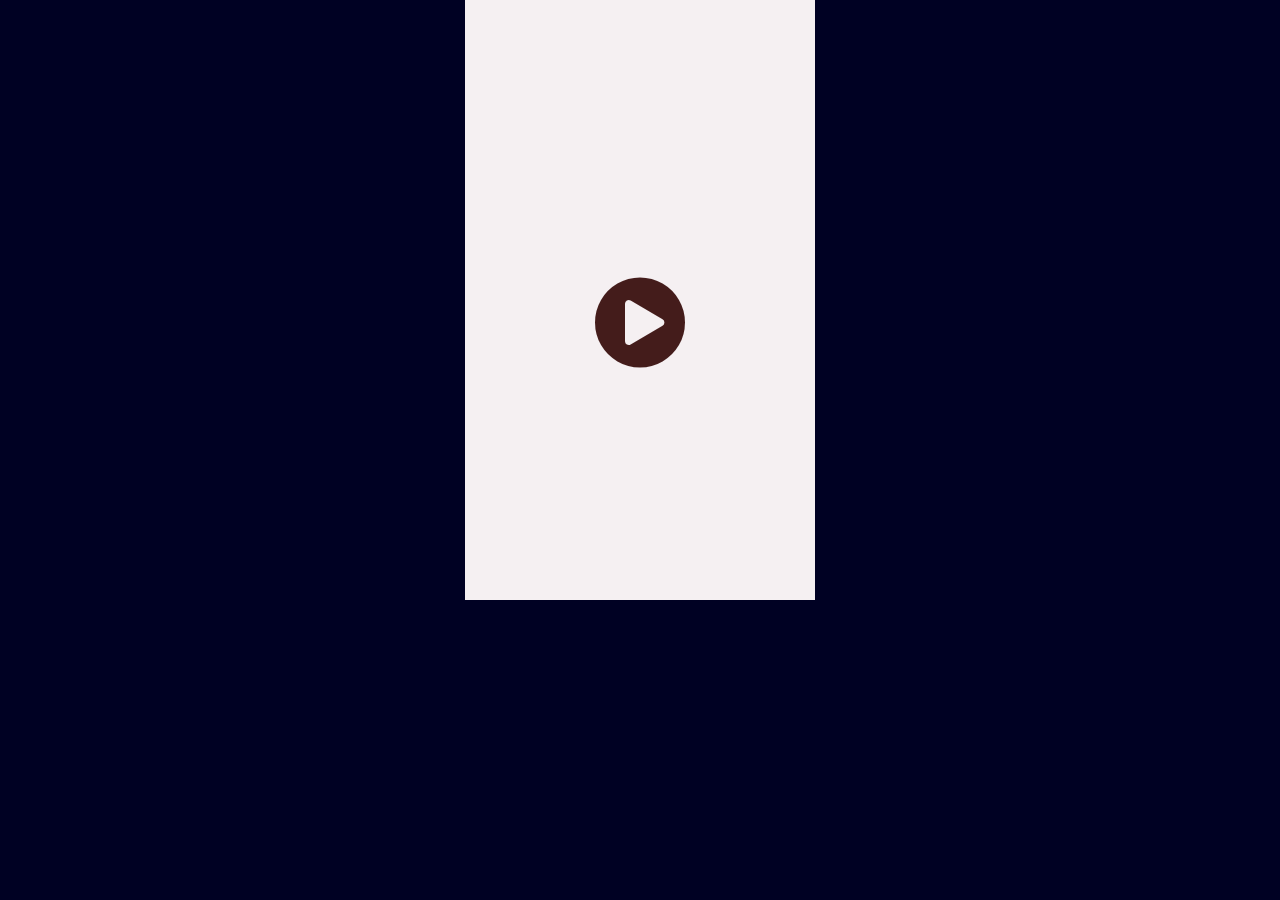
==== game/index.html @ 30ce5afe "Ultima Actualizacion" ====
<!DOCTYPE html>
<html>
  <head>
    <meta charset="utf-8">
    <title></title>
    <link rel="stylesheet" href="css/style.css">
    <link rel="stylesheet" href="https://maxcdn.bootstrapcdn.com/font-awesome/4.7.0/css/font-awesome.min.css" >
  </head>
  <body>

    <div id="track">

      <div class="dividers-first">
        <div class="divider one">
          <div class="line"></div>
          <div class="line"></div>
          <div class="line"></div>
          <div class="line"></div>
          <div class="line"></div>
          <div class="line"></div>
        </div>
        <div class="divider two">
          <div class="line"></div>
          <div class="line"></div>
          <div class="line"></div>
          <div class="line"></div>
          <div class="line"></div>
          <div class="line"></div>
        </div>
      </div>
      <div class="dividers-second">
        <div class="divider one">
          <div class="line"></div>
          <div class="line"></div>
          <div class="line"></div>
          <div class="line"></div>
          <div class="line"></div>
          <div class="line"></div>
        </div>
        <div class="divider two">
          <div class="line"></div>
          <div class="line"></div>
          <div class="line"></div>
          <div class="line"></div>
          <div class="line"></div>
          <div class="line"></div>
        </div>
      </div>
      <div id="myCar">
        <img src="img/myCar.png">
      </div>

      <div id="first-row-to-avoid">
        <div id="carToAvoid1"><img src="img/car-to-avoid.gif" ></div>
        <div id="carToAvoid2"><img src="img/car-to-avoid.gif" ></div>
        <div id="carToAvoid3"><img src="img/car-to-avoid.gif" ></div>
     </div>

     <div id="second-row-to-avoid">
       <div id="carToAvoid1"><img src="img/car-to-avoid.gif" ></div>
       <div id="carToAvoid2"><img src="img/car-to-avoid.gif" ></div>
       <div id="carToAvoid3"><img src="img/car-to-avoid.gif" ></div>
    </div>


      <i id="start-btn" class="fa fa-play-circle"></i>

      <div id='result'>
        <div id="score">SCORE</div>
        <i class="fa fa-repeat fa-5x"></i>
      </div>
    </div>

    <script src="js/jquery-3.2.1.min.js"></script>
    <script src="js/script.js"></script>

  </body>
</html>
---- game/css/style.css ----
body{
  margin:0;
  background-color: #000123;
}

/* track for car racing */
#track {
  width: 350px;
  height: 600px;
  margin: 0 auto;
  position: relative;
  background-color: #f5f0f2;
  overflow: hidden;
}
/* the divider lines */

.dividers-first{
  width: 100%;
  height: 100%;
  position: absolute;
  top: -115%;
}

.dividers-second{
  width: 100%;
  height: 100%;
  position: absolute;
  top: -210%;
}
.divider {
  width: 1.4285%;
  position: absolute;
  top: 0;
  height: 100%;
}
.divider .line{
  width: 100%;
  height: 12.5%;
  background-color: #fefffcc9;
  margin-top: 20px;
}
.one{
  left: 32.5555%;
}
.two{
  left: 65.5555%;
}

/* car to drive */
#myCar{
  width: 15.714%;
  height: 18.0%;
  position: absolute;
  bottom:-25%;
  left: 42.5%;
  transition: left 0.4s ease 0s;
}
#myCar img{
  width: 100%;
}

/* car to avoid */
#first-row-to-avoid{
  width: 100%;
  height: 18%;
  position: absolute;
  top: -22%;
  left: 0;
}
#second-row-to-avoid{
  width: 100%;
  height: 18%;
  position: absolute;
  top: -75%;
  left: 0;
}
#carToAvoid1, #carToAvoid2, #carToAvoid3 {
  width: 15.714%;
  height: 100%;
  position: absolute;
  overflow: visible;

}
#carToAvoid1{
  left: 8.0%;
  display: none;
}
#carToAvoid2{
  left: 41%;
}
#carToAvoid3{
  left: 75%;
  display: none;
}

#carToAvoid1 img, #carToAvoid2 img, #carToAvoid3 img{
  width: 100%;
}



/* start button */
#start-btn{
  width: 100px;
  height: 100px;
  border-radius: 100%;
  font-size: 105px;
  color: #441c1B;
  text-align: center;
  position: absolute;
  left: 0;
  right: 0;
  margin-left: auto;
  margin-right: auto;
  top: 45%;
  cursor: pointer;
  animation: 6s hover infinite;

}
@keyframes hover{
  0%{ color: #441c1B;
  }
  50%{  color: #a3a;
  }
}

/* score and restart button */
#result{
  position: absolute;
  left: 0;
  right: 0;
  margin-left: auto;
  margin-right: auto;
  margin-top: 250px;
  width: 170px;
  display: none;
}

#score{
  width: 100%;
  font: 44px/1.5 Sans;
  text-align: center;
}
#result i{
  margin-left: 50px;
  color: #FF7F20;
  margin-top: 70px;
  cursor: pointer;
}
#result i:hover{
  margin-left:53px;
  color: #dF5F00;
}
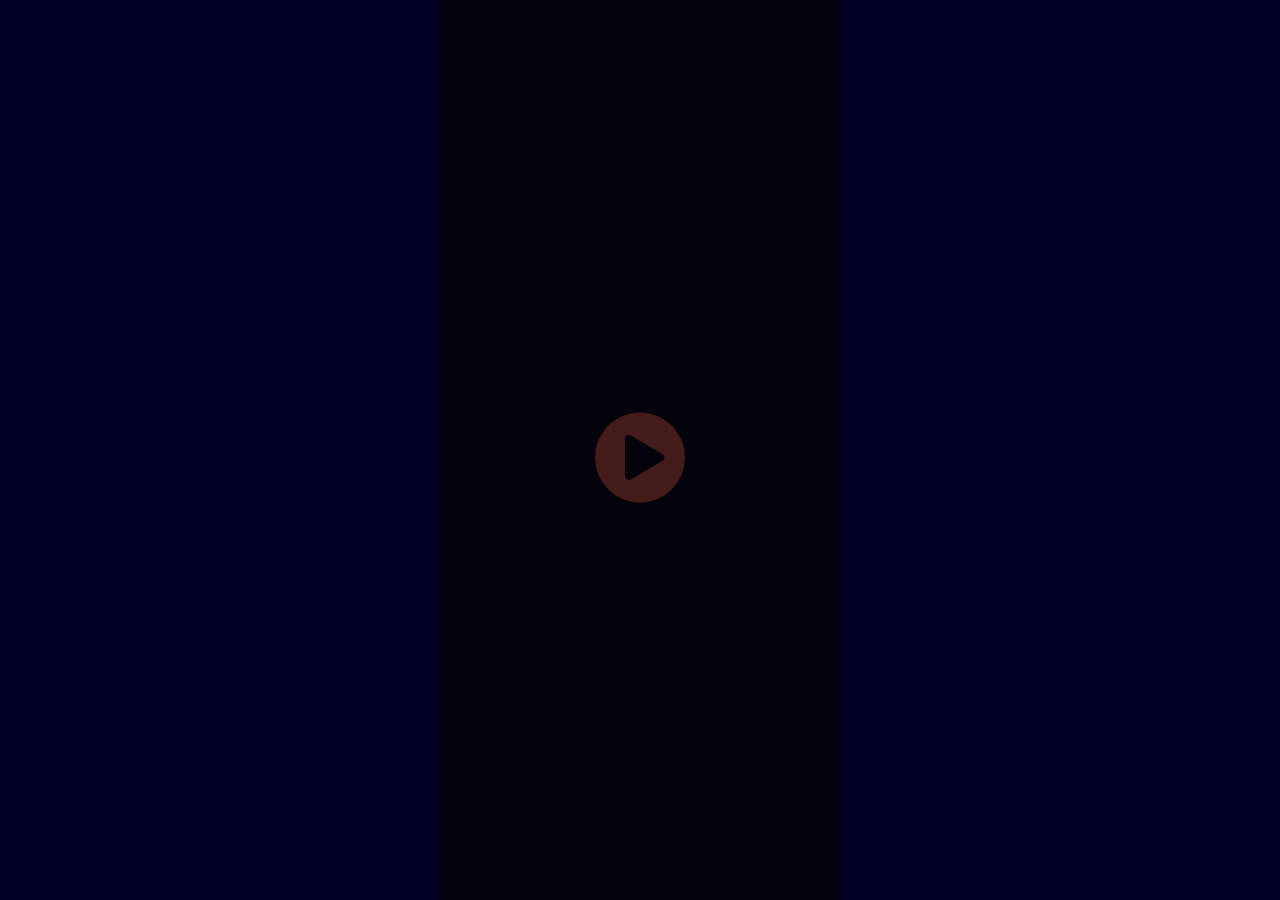
==== commit 2f84c905: "Ultimo" ====
--- a/game/index.html
+++ b/game/index.html
@@ -5,6 +5,8 @@
     <title></title>
     <link rel="stylesheet" href="css/style.css">
     <link rel="stylesheet" href="https://maxcdn.bootstrapcdn.com/font-awesome/4.7.0/css/font-awesome.min.css" >
+    <link rel="shortcut icon" href="img/Logo.ico" type="image/x-icon">
+    <title>Juego Carreras</title>
   </head>
   <body>
 
--- a/game/css/style.css
+++ b/game/css/style.css
@@ -1,3 +1,12 @@
+@font-face {
+  font-family: 'CosmicOcto';
+  src: url('../fonts/Cosmic/cosmic.ttf') format('truetype');
+}
+
+:root {
+  --fuente-1: 'CosmicOcto', Arial, sans-serif;
+}
+
 body{
   margin:0;
   background-color: #000123;
@@ -5,11 +14,11 @@
 
 /* track for car racing */
 #track {
-  width: 350px;
-  height: 600px;
+  width: 400px;
+  height: 100vh;
   margin: 0 auto;
   position: relative;
-  background-color: #f5f0f2;
+  background-color:  #05040d;
   overflow: hidden;
 }
 /* the divider lines */
@@ -36,7 +45,7 @@
 .divider .line{
   width: 100%;
   height: 12.5%;
-  background-color: #fefffcc9;
+  background-color:  #ae3610;
   margin-top: 20px;
 }
 .one{
@@ -138,16 +147,20 @@
 
 #score{
   width: 100%;
-  font: 44px/1.5 Sans;
+  font-family: var(--fuente-1);
+  line-height: 1.5;
+  font-size: 38px;
+  color: white;
+  font-weight: 600;
   text-align: center;
 }
 #result i{
   margin-left: 50px;
-  color: #FF7F20;
+  color: #FF0F7B;
   margin-top: 70px;
   cursor: pointer;
 }
 #result i:hover{
-  margin-left:53px;
-  color: #dF5F00;
+  box-shadow: black 50px;
+  color:  #a3a;
 }
